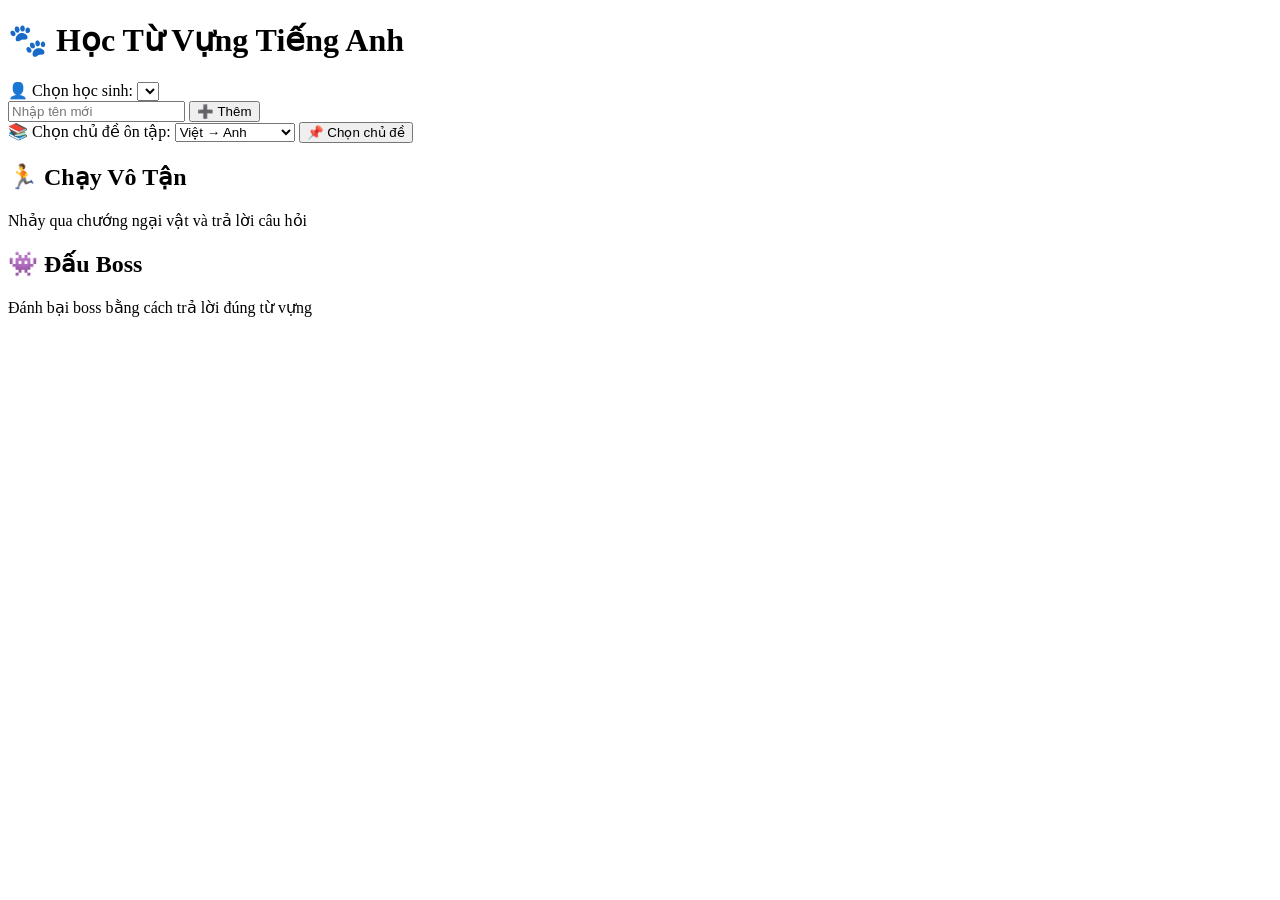
==== templates/index.html @ fa9890f6 "Add files via upload" ====
<!DOCTYPE html>
<html lang="vi">
<head>
    <meta charset="UTF-8">
    <meta name="viewport" content="width=device-width, initial-scale=1.0">
    <title>English Learning Game - Trang chủ</title>
    <link rel="stylesheet" href="{{ url_for('static', filename='css/style.css') }}">
</head>
<body>
    <div class="container">
        <h1>🐾 Học Từ Vựng Tiếng Anh</h1>
        <div class="student-section">
            <label>👤 Chọn học sinh:</label>
            <select id="student-select"></select>
            <div class="add-student">
                <input type="text" id="new-student" placeholder="Nhập tên mới">
                <button onclick="addStudent()">➕ Thêm</button>
            </div>
        </div>
        <!-- Thêm sau student-section -->
        <div class="topic-section">
            <label>📚 Chọn chủ đề ôn tập:</label>
            <select id="topic-select">
                <option value="dich_viet_anh">Việt → Anh</option>
                <option value="dich_anh_viet">Anh → Việt</option>
                <option value="dien_tu">Điền từ</option>
                <option value="dong_nghia">Đồng nghĩa</option>
                <option value="trai_nghia">Trái nghĩa</option>
                <option value="dang_dung">Dạng đúng</option>
                <option value="gioi_tu">Giới từ</option>
                <option value="all">Tất cả - 350 câu</option>
            </select>
            <button onclick="changeTopic()">📌 Chọn chủ đề</button>
        </div>
        <div class="game-modes">
            <div class="game-card" onclick="startGame('runner')">
                <h2>🏃 Chạy Vô Tận</h2>
                <p>Nhảy qua chướng ngại vật và trả lời câu hỏi</p>
            </div>
            <div class="game-card" onclick="startGame('boss')">
                <h2>👾 Đấu Boss</h2>
                <p>Đánh bại boss bằng cách trả lời đúng từ vựng</p>
            </div>
        </div>
        <div id="student-info" class="info-panel"></div>
    </div>
    <script>
        let currentStudent = '';
        async function loadStudents() {
            const res = await fetch('/api/students');
            const students = await res.json();
            const select = document.getElementById('student-select');
            select.innerHTML = '';
            if (students.length === 0) {
                select.innerHTML = '<option disabled>Chưa có học sinh, hãy tạo mới</option>';
                return;
            }
            students.forEach(s => {
                const opt = document.createElement('option');
                opt.value = s.name;
                opt.textContent = `${s.name} (Cấp ${s.level} - ${s.xp} XP)`;
                select.appendChild(opt);
            });
            currentStudent = students[0].name;
            showStudentInfo(students[0]);
        }
        async function addStudent() {
            const name = document.getElementById('new-student').value.trim();
            if (!name) return alert('Nhập tên!');
            await fetch('/api/students', {
                method: 'POST',
                headers: {'Content-Type': 'application/json'},
                body: JSON.stringify({name})
            });
            document.getElementById('new-student').value = '';
            loadStudents();
        }
        function showStudentInfo(s) {
            document.getElementById('student-info').innerHTML = 
                `<p>🎮 ${s.name} | Cấp ${s.level} | XP: ${s.xp}</p>`;
        }
        document.getElementById('student-select').addEventListener('change', async (e) => {
            currentStudent = e.target.value;
            const res = await fetch(`/api/progress?name=${currentStudent}`);
            const data = await res.json();
            if (data) showStudentInfo(data);
        });
        function startGame(mode) {
            if (!currentStudent) return alert('Chọn học sinh trước!');
            localStorage.setItem('studentName', currentStudent);
            window.location.href = `/${mode}`;
        }
        async function changeTopic() {
            const topic = document.getElementById('topic-select').value;
            const res = await fetch('/api/set_topic', {
                method: 'POST',
                headers: {'Content-Type': 'application/json'},
                body: JSON.stringify({topic: topic})
            });
            const data = await res.json();
            if (data.status === 'ok') {
                alert(`Đã chọn chủ đề: ${topic}. Bắt đầu học thôi!`);
            }
        }
        loadStudents();
    </script>
</body>
</html>
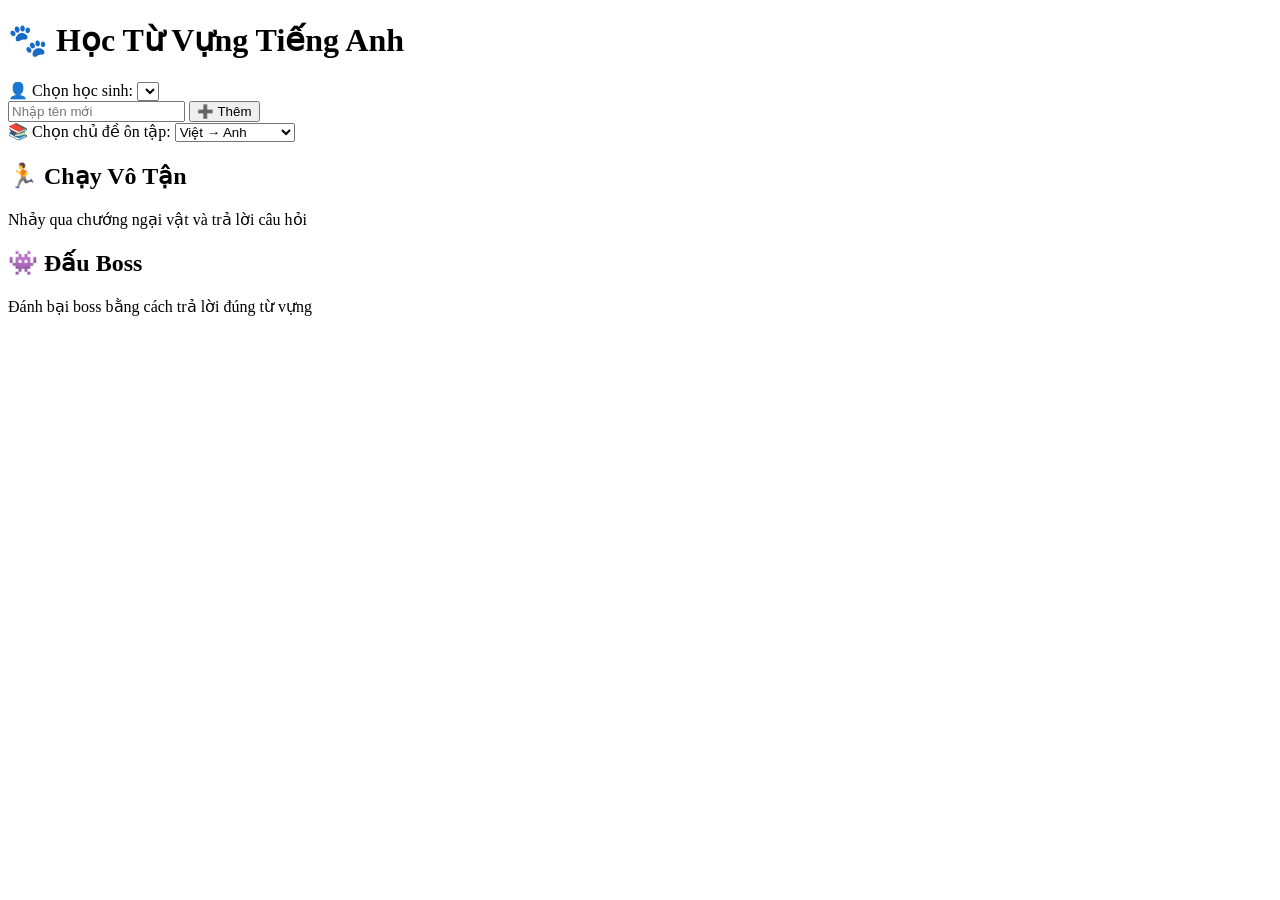
==== commit e6ca2ef5: "Update index.html" ====
--- a/templates/index.html
+++ b/templates/index.html
@@ -20,7 +20,7 @@
         <!-- Thêm sau student-section -->
         <div class="topic-section">
             <label>📚 Chọn chủ đề ôn tập:</label>
-            <select id="topic-select">
+            <select id="topic-select" onchange="changeTopic()">
                 <option value="dich_viet_anh">Việt → Anh</option>
                 <option value="dich_anh_viet">Anh → Việt</option>
                 <option value="dien_tu">Điền từ</option>
@@ -30,7 +30,6 @@
                 <option value="gioi_tu">Giới từ</option>
                 <option value="all">Tất cả - 350 câu</option>
             </select>
-            <button onclick="changeTopic()">📌 Chọn chủ đề</button>
         </div>
         <div class="game-modes">
             <div class="game-card" onclick="startGame('runner')">
@@ -105,4 +104,4 @@
         loadStudents();
     </script>
 </body>
-</html>+</html>
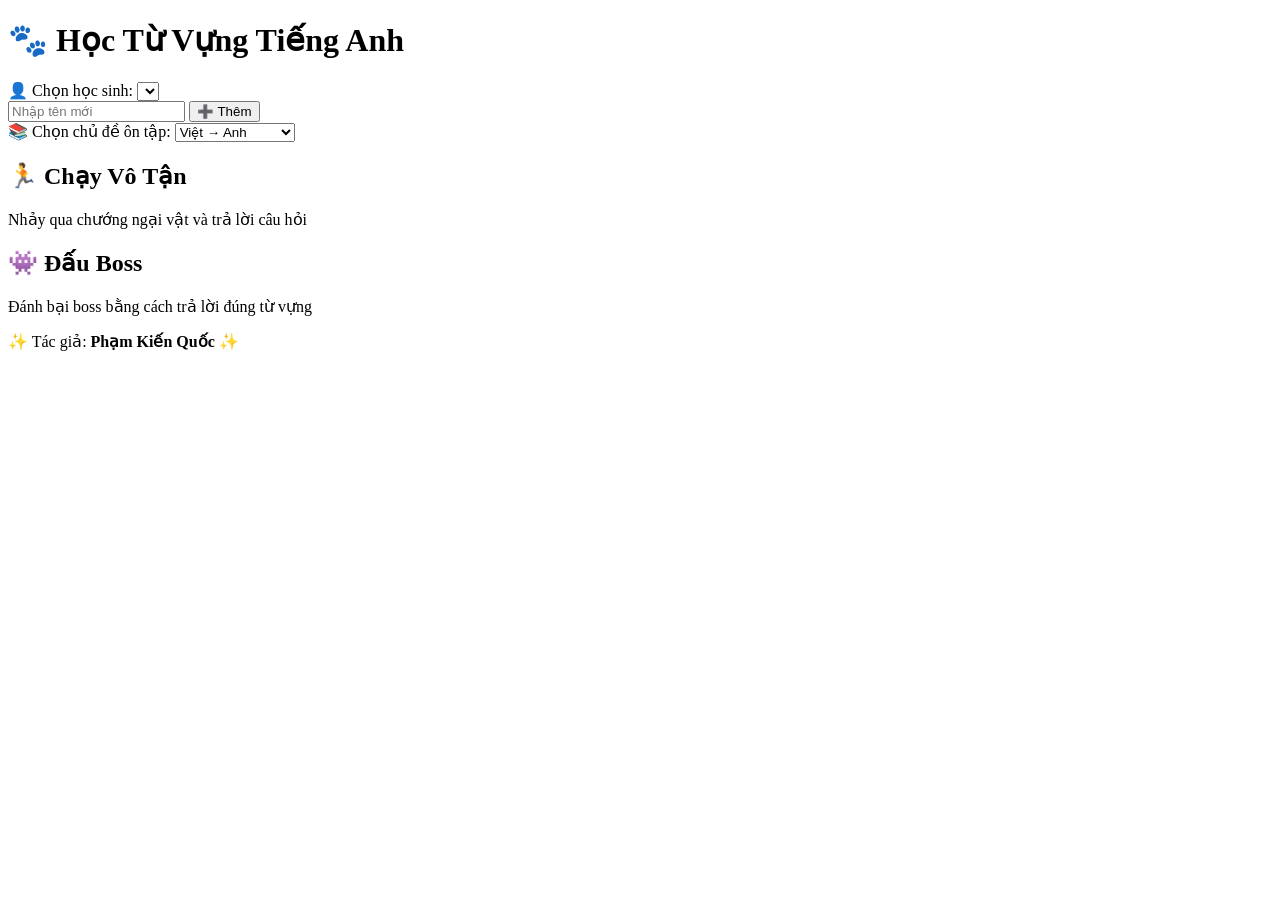
==== commit 7a5d4952: "Update index.html" ====
--- a/templates/index.html
+++ b/templates/index.html
@@ -42,6 +42,11 @@
             </div>
         </div>
         <div id="student-info" class="info-panel"></div>
+        
+        <!-- Dòng tác giả -->
+        <div class="author-section">
+            <p>✨ Tác giả: <strong>Phạm Kiến Quốc</strong> ✨</p>
+        </div>
     </div>
     <script>
         let currentStudent = '';
@@ -91,6 +96,7 @@
         }
         async function changeTopic() {
             const topic = document.getElementById('topic-select').value;
+            const topicName = document.getElementById('topic-select').selectedOptions[0].text;
             const res = await fetch('/api/set_topic', {
                 method: 'POST',
                 headers: {'Content-Type': 'application/json'},
@@ -98,7 +104,8 @@
             });
             const data = await res.json();
             if (data.status === 'ok') {
-                alert(`Đã chọn chủ đề: ${topic}. Bắt đầu học thôi!`);
+                document.getElementById('student-info').innerHTML = 
+                    `<p>✅ Đã chọn chủ đề: ${topicName}</p>`;
             }
         }
         loadStudents();
